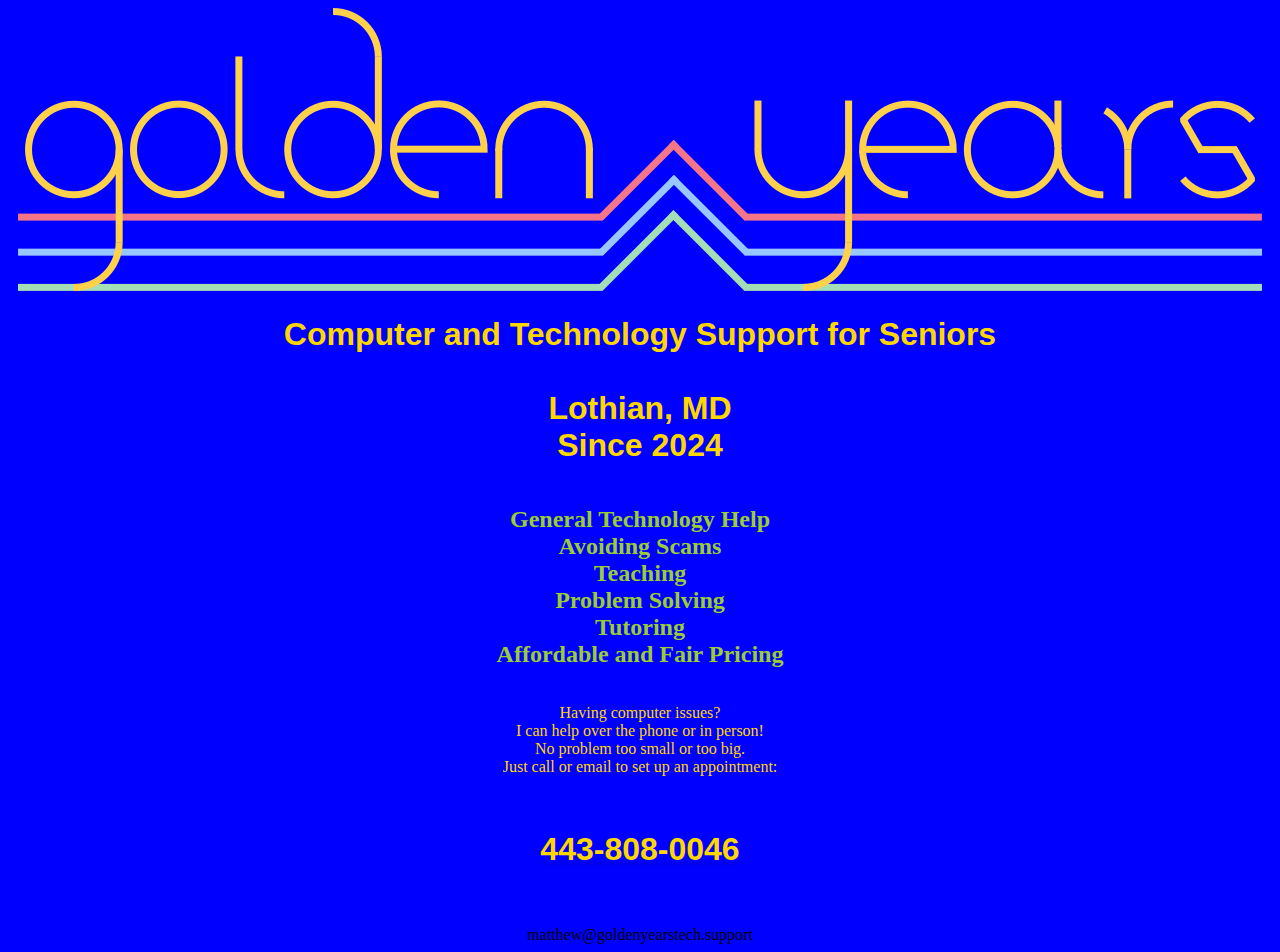
==== index.html @ f38bb31d "phone link" ====
<!doctype html>
<html lang="en">
    <head>
    <link rel="stylesheet" href="style.css">
    <link rel="icon" type="image/x-icon" href="logo_square_sun_favicon.png">
    <!-- <meta name="viewport" content="width=device-width, initial-scale=1.0"> -->
    </head>

    <body style="background-color:blue; text-align: center;">
        <img style="margin: 0 auto" src="logo_1.png">
        <div class="container">
            <!-- <h1 style="color: gold; font-family: 'Comic Sans MS', 'Comic Sans',  cursive">
                Golden Years Tech Support
            </h1> -->
            <h1 style="color: gold; font-family: sans-serif">
                Computer and Technology Support for Seniors<br><br>
                Lothian, MD<br>
                Since 2024
            </h1>
            <h2 style="color: yellowgreen;">
                General Technology Help<br>
                Avoiding Scams<br>
                Teaching<br>
                Problem Solving<br>
                Tutoring<br>
                Affordable and Fair Pricing<br>
            </h2>
            <p style="color: gold;">
                Having computer issues?<br>
                I can help over the phone or in person!<br>
                No problem too small or too big.<br>
                Just call or email to set up an appointment:<br><br>
            </p>
            <a href="tel:4438080046">
                <h1 style="color: gold; font-family: sans-serif">443-808-0046</h1>
            </a><br><br>
                matthew@goldenyearstech.support
        </div>
        </body>
        </html>
---- style.css ----
*,*::before,*::after {
    box-sizing: border-box;
}
.container {
    display: flex;
    flex-direction: column;
    justify-content: start;
    align-items: stretch;
}
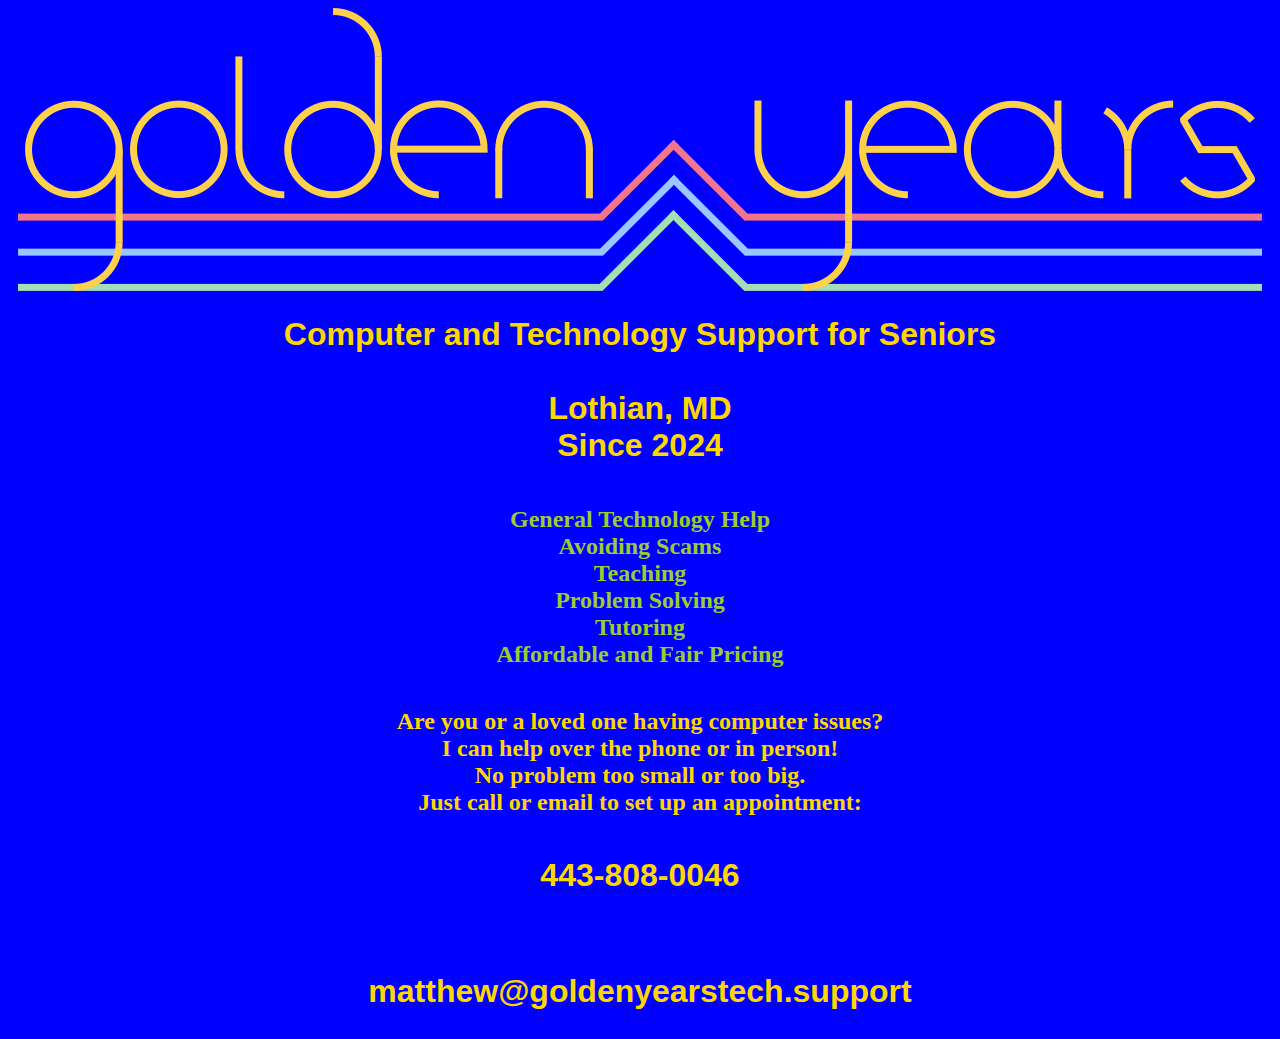
==== commit 3066b64d: "description and title" ====
--- a/index.html
+++ b/index.html
@@ -3,18 +3,23 @@
     <head>
     <link rel="stylesheet" href="style.css">
     <link rel="icon" type="image/x-icon" href="logo_square_sun_favicon.png">
+    <title>Golden Years Tech Support</title>
+    <meta name="description" content="Local Computer and Technology Support for Seniors in Southern Anne Arundel County, MD. On-call or in-person.">
     <!-- <meta name="viewport" content="width=device-width, initial-scale=1.0"> -->
     </head>
 
     <body style="background-color:blue; text-align: center;">
-        <img style="margin: 0 auto" src="logo_1.png">
+        <img src="logo_1.png">
         <div class="container">
             <!-- <h1 style="color: gold; font-family: 'Comic Sans MS', 'Comic Sans',  cursive">
                 Golden Years Tech Support
             </h1> -->
             <h1 style="color: gold; font-family: sans-serif">
-                Computer and Technology Support for Seniors<br><br>
-                Lothian, MD<br>
+                Computer and Technology Support for Seniors
+                <br>
+                <br>
+                Lothian, MD
+                <br>
                 Since 2024
             </h1>
             <h2 style="color: yellowgreen;">
@@ -25,16 +30,25 @@
                 Tutoring<br>
                 Affordable and Fair Pricing<br>
             </h2>
-            <p style="color: gold;">
-                Having computer issues?<br>
-                I can help over the phone or in person!<br>
-                No problem too small or too big.<br>
-                Just call or email to set up an appointment:<br><br>
-            </p>
+            <h2 style="color: gold;">
+                Are you or a loved one having computer issues?
+                <br>
+                I can help over the phone or in person!
+                <br>
+                No problem too small or too big.
+                <br>
+                Just call or email to set up an appointment:
+                <br>
+            </h2>
             <a href="tel:4438080046">
                 <h1 style="color: gold; font-family: sans-serif">443-808-0046</h1>
-            </a><br><br>
-                matthew@goldenyearstech.support
+            </a>
+            <br>
+            <br>
+            <a href="mailto:matthew@goldenyearstech.support">
+                <h1 style="color: gold; font-family: sans-serif">matthew@goldenyearstech.support</h1>
+            </a>
+                
         </div>
         </body>
         </html>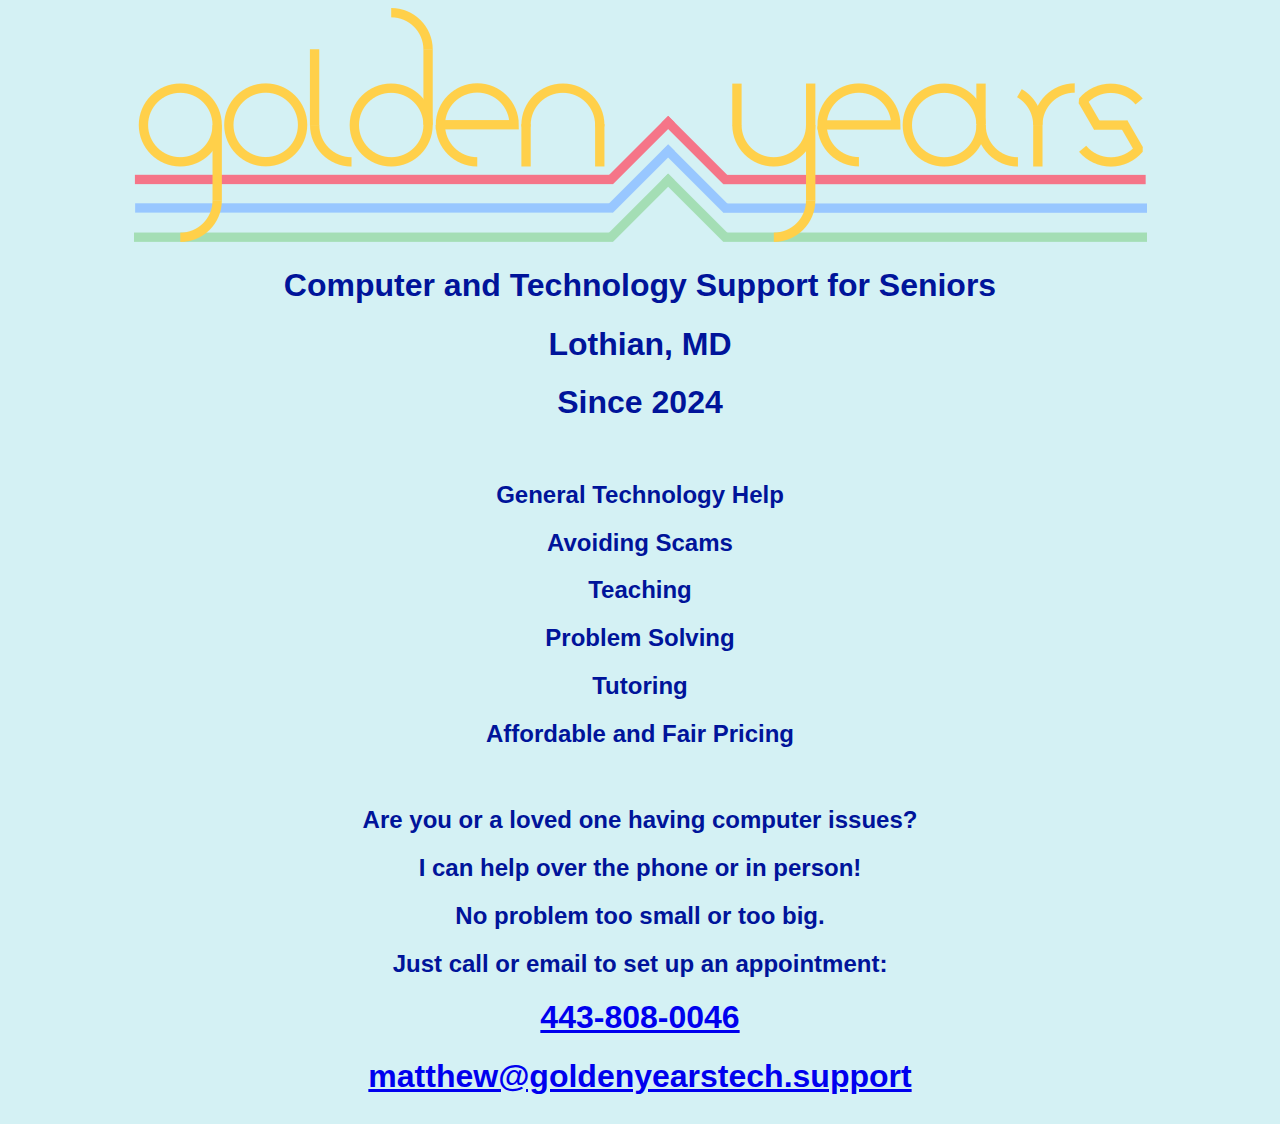
==== commit b3846363: "change design" ====
--- a/index.html
+++ b/index.html
@@ -2,52 +2,71 @@
 <html lang="en">
     <head>
     <link rel="stylesheet" href="style.css">
-    <link rel="icon" type="image/x-icon" href="logo_square_sun_favicon.png">
+    <link rel="icon" type="image/x-icon" href="logo_square_sun_favicon_48.png">
     <title>Golden Years Tech Support</title>
     <meta name="description" content="Local Computer and Technology Support for Seniors in Southern Anne Arundel County, MD. On-call or in-person.">
     <!-- <meta name="viewport" content="width=device-width, initial-scale=1.0"> -->
     </head>
 
-    <body style="background-color:blue; text-align: center;">
-        <img src="logo_1.png">
+    <body>
+        <img id="logo" src="logo_2.png">
         <div class="container">
             <!-- <h1 style="color: gold; font-family: 'Comic Sans MS', 'Comic Sans',  cursive">
                 Golden Years Tech Support
             </h1> -->
-            <h1 style="color: gold; font-family: sans-serif">
-                Computer and Technology Support for Seniors
-                <br>
-                <br>
-                Lothian, MD
-                <br>
-                Since 2024
-            </h1>
-            <h2 style="color: yellowgreen;">
-                General Technology Help<br>
-                Avoiding Scams<br>
-                Teaching<br>
-                Problem Solving<br>
-                Tutoring<br>
-                Affordable and Fair Pricing<br>
-            </h2>
-            <h2 style="color: gold;">
-                Are you or a loved one having computer issues?
-                <br>
-                I can help over the phone or in person!
-                <br>
-                No problem too small or too big.
-                <br>
-                Just call or email to set up an appointment:
-                <br>
-            </h2>
-            <a href="tel:4438080046">
-                <h1 style="color: gold; font-family: sans-serif">443-808-0046</h1>
-            </a>
+            <div class="heading">
+                <h1>
+                    Computer and Technology Support for Seniors
+                </h1>
+                <h1>
+                    Lothian, MD
+                </h1>
+                <h1>
+                    Since 2024
+                </h1>
+            </div>
             <br>
+            <div class="subheading">
+                <h2>
+                    General Technology Help
+                </h2>
+                <h2>
+                    Avoiding Scams
+                </h2>
+                <h2>
+                    Teaching
+                </h2>
+                <h2>
+                    Problem Solving
+                </h2>
+                <h2>
+                    Tutoring
+                </h2>
+                <h2>
+                    Affordable and Fair Pricing
+                </h2>
+            </div>
             <br>
-            <a href="mailto:matthew@goldenyearstech.support">
-                <h1 style="color: gold; font-family: sans-serif">matthew@goldenyearstech.support</h1>
-            </a>
+            <div class="subheading">
+                <h2>
+                    Are you or a loved one having computer issues?
+                </h2>
+                <h2>
+                    I can help over the phone or in person!
+                </h2>
+                <h2>
+                    No problem too small or too big.
+                </h2>
+                <h2>
+                    Just call or email to set up an appointment:
+                </h2>
+                <a href="tel:4438080046">
+                    <h1>443-808-0046</h1>
+                </a>
+                <a href="mailto:matthew@goldenyearstech.support">
+                    <h1>matthew@goldenyearstech.support</h1>
+                </a>
+            </div>
                 
         </div>
         </body>
--- a/style.css
+++ b/style.css
@@ -1,5 +1,20 @@
 *,*::before,*::after {
     box-sizing: border-box;
+}
+body {
+    background-color: #d4f1f4;
+    text-align: center;
+}
+#logo {
+    max-width: 100%;
+}
+.heading {
+    color: #00149a;
+    font-family: Helvetica, sans-serif;
+}
+.subheading {
+    color: #00149a;
+    font-family: Helvetica, sans-serif;
 }
 .container {
     display: flex;
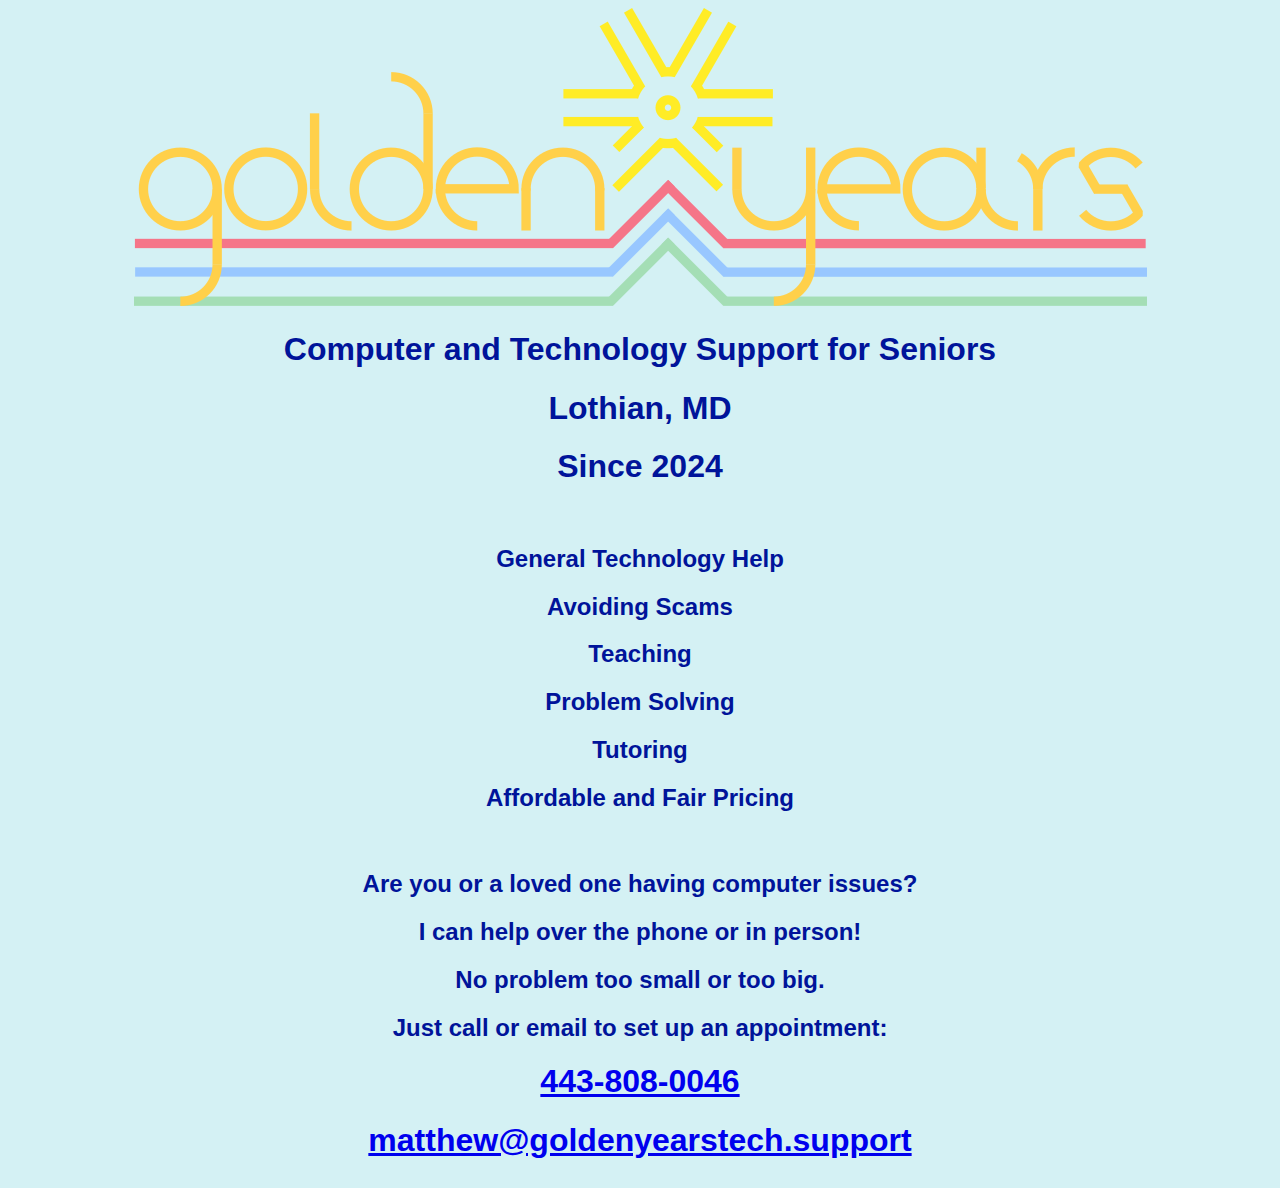
==== commit d11ad64a: "new logo" ====
--- a/index.html
+++ b/index.html
@@ -9,7 +9,7 @@
     </head>
 
     <body>
-        <img id="logo" src="logo_2.png">
+        <img id="logo" src="logo_3.png">
         <div class="container">
             <!-- <h1 style="color: gold; font-family: 'Comic Sans MS', 'Comic Sans',  cursive">
                 Golden Years Tech Support
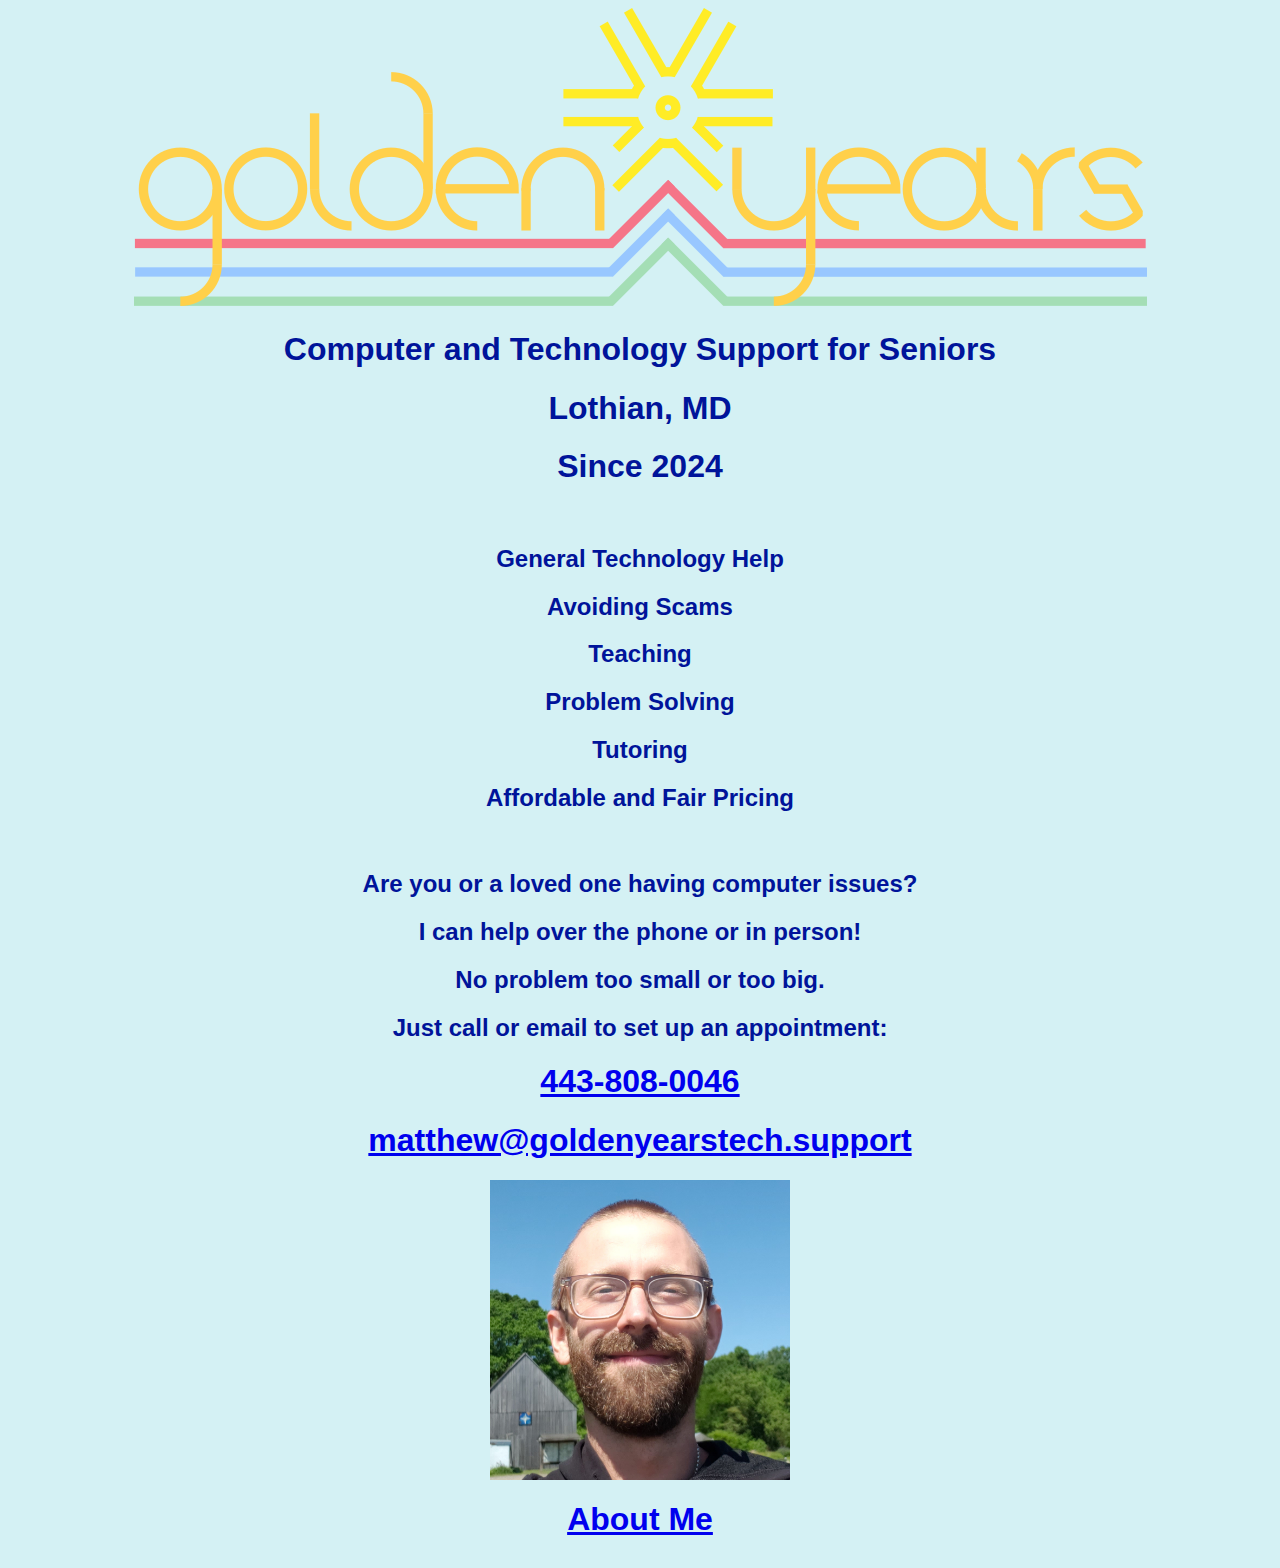
==== commit 6a14cd86: "added about page" ====
--- a/index.html
+++ b/index.html
@@ -67,7 +67,14 @@
                     <h1>matthew@goldenyearstech.support</h1>
                 </a>
             </div>
-                
+            <img id="portrait" src="portrait_square.jpg">
+            <div class="heading">
+                <a href="about.html">
+                    <h1>
+                        About Me
+                    </h1>
+                </a>
+            </div>
         </div>
         </body>
         </html>--- a/style.css
+++ b/style.css
@@ -7,6 +7,10 @@
 }
 #logo {
     max-width: 100%;
+}
+#portrait {
+    width: 300px;
+    max-width: 80%;
 }
 .heading {
     color: #00149a;
@@ -20,5 +24,5 @@
     display: flex;
     flex-direction: column;
     justify-content: start;
-    align-items: stretch;
+    align-items: center;
 }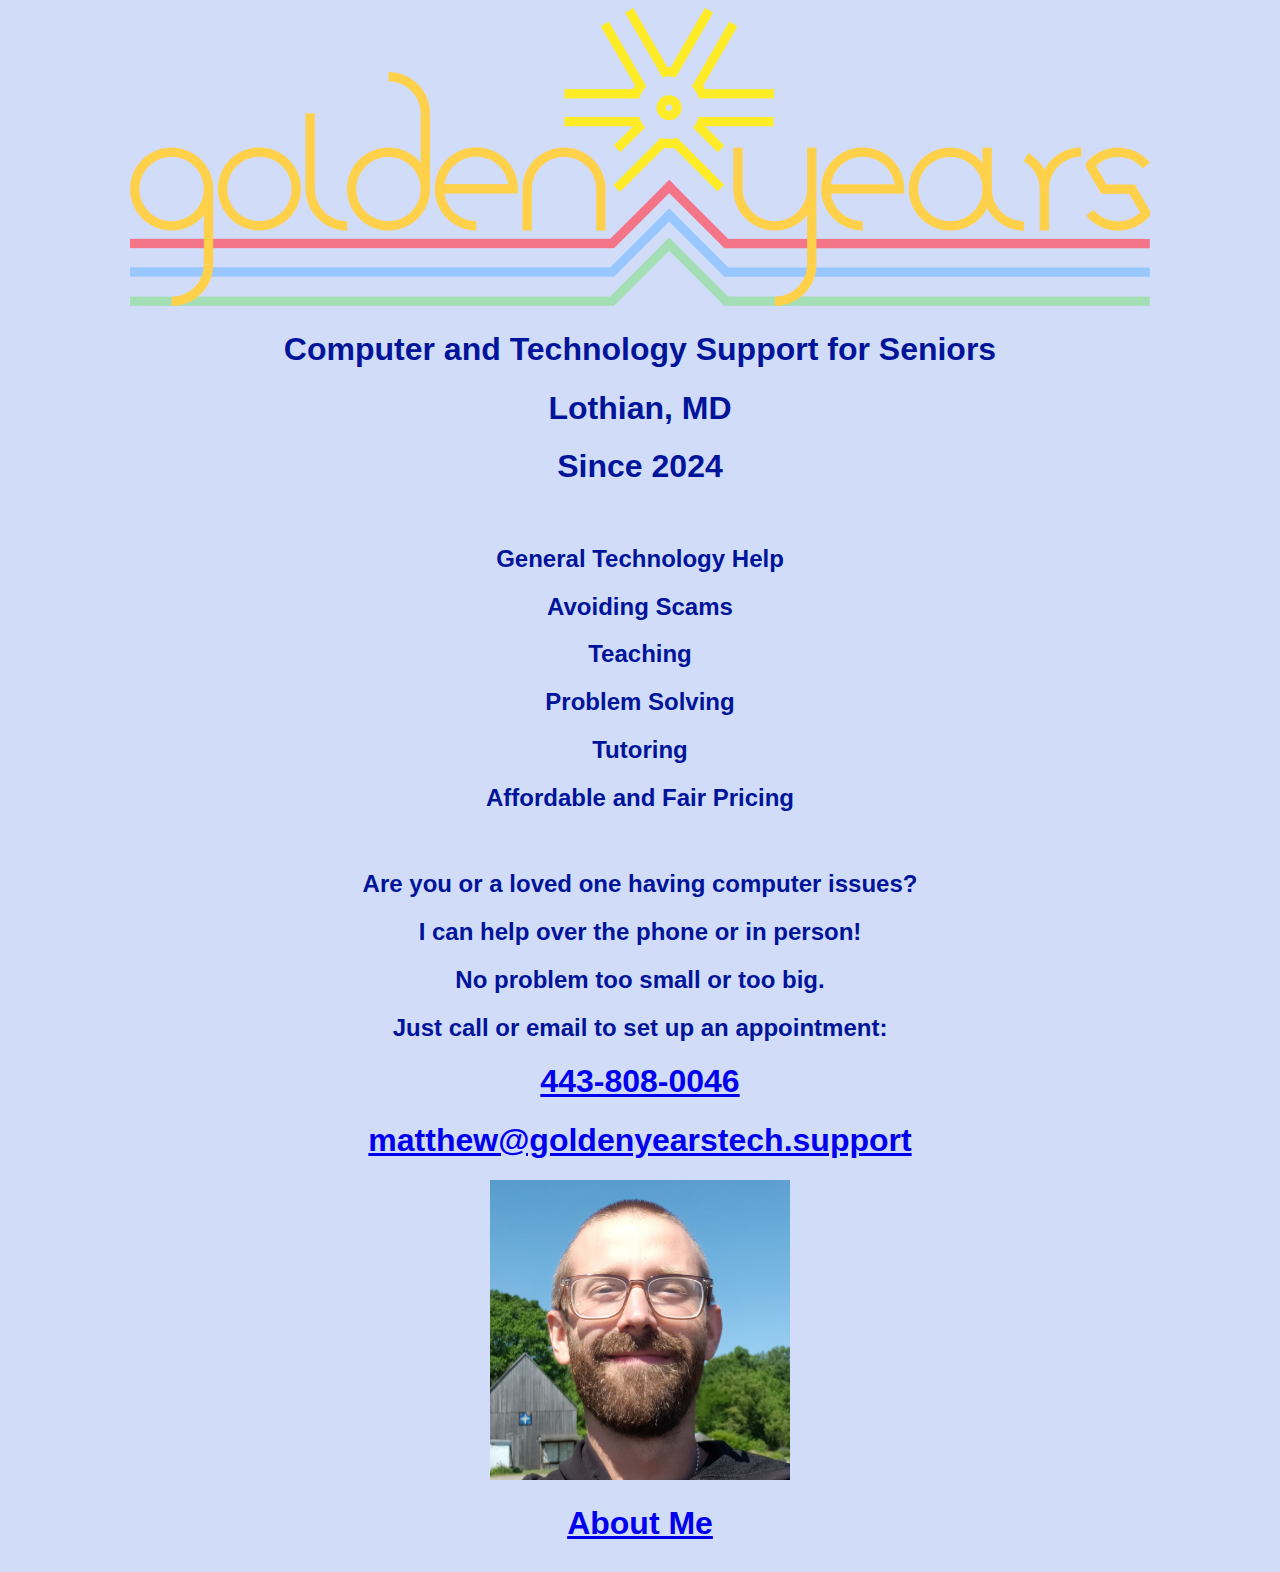
==== commit 5d327fc1: "new logo and text edits" ====
--- a/index.html
+++ b/index.html
@@ -9,7 +9,7 @@
     </head>
 
     <body>
-        <img id="logo" src="logo_3.png">
+        <img id="logo" src="logo_4.png">
         <div class="container">
             <!-- <h1 style="color: gold; font-family: 'Comic Sans MS', 'Comic Sans',  cursive">
                 Golden Years Tech Support
@@ -67,7 +67,7 @@
                     <h1>matthew@goldenyearstech.support</h1>
                 </a>
             </div>
-            <img id="portrait" src="portrait_square.jpg">
+            <a href="about.html"><img id="portrait" src="portrait_square.jpg"></a>
             <div class="heading">
                 <a href="about.html">
                     <h1>
--- a/style.css
+++ b/style.css
@@ -2,7 +2,7 @@
     box-sizing: border-box;
 }
 body {
-    background-color: #d4f1f4;
+    background-color: #d1dcf9;
     text-align: center;
 }
 #logo {
@@ -11,6 +11,7 @@
 #portrait {
     width: 300px;
     max-width: 80%;
+    align-self: center;
 }
 .heading {
     color: #00149a;
@@ -24,5 +25,5 @@
     display: flex;
     flex-direction: column;
     justify-content: start;
-    align-items: center;
+    align-items: stretch;
 }